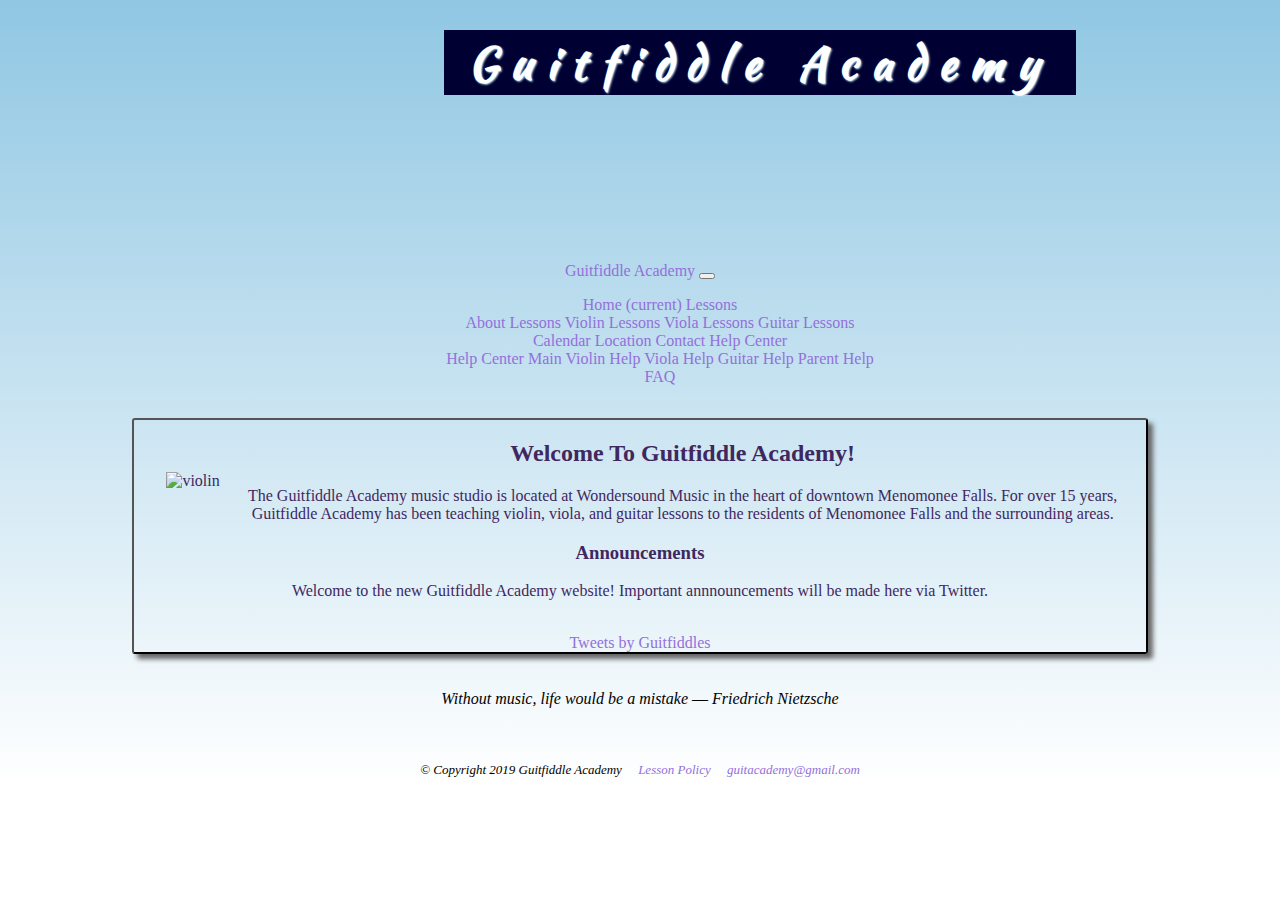
==== index.html @ 45c052a3 "Add files via upload" ====
<!DOCTYPE HTML>
<html>

<head>
    <!-- Global Site Tag (gtag.js) - Google Analytics -->
    <script async src="https://www.googletagmanager.com/gtag/js?id=UA-41005721-1"></script>
    <script>
        window.dataLayer = window.dataLayer || [];
  function gtag(){dataLayer.push(arguments);}
  gtag('js', new Date());

  gtag('config', 'GA_TRACKING_ID');
</script>
    <meta charset="utf-8">
    <meta name="viewport" content="width-device-width, initial-scale=1.0">
    <link href="guitfiddle.css" rel="stylesheet">
    <link href="https://fonts.googleapis.com/css?family=Kaushan+Script" rel="stylesheet">
    <!--bootstrap css-->
    <link rel="stylesheet" href="https://stackpath.bootstrapcdn.com/bootstrap/4.1.3/css/bootstrap.min.css" integrity="sha384-MCw98/SFnGE8fJT3GXwEOngsV7Zt27NXFoaoApmYm81iuXoPkFOJwJ8ERdknLPMO" crossorigin="anonymous">
    <title>Guitfiddle | Home</title>
    <link rel="icon" type="image" href="pics/notefav.ico">


</head>

<body>

    <header>
        <h1 class="head"><b>Guitfiddle Academy</b></h1>
    </header>
    <div class="container">
        <nav class="navbar navbar-expand-lg navbar-light bg-light">
            <a class="navbar-brand" href="#">Guitfiddle Academy</a>

            <button class="navbar-toggler" type="button" data-toggle="collapse" data-target="#navbarNavDropdown" aria-controls="navbarNavDropdown" aria-expanded="false" aria-label="Toggle navigation">
                <span class="navbar-toggler-icon"></span>
            </button>

            <div class="collapse navbar-collapse" id="navbarNavDropdown">
                <ul class="navbar-nav">
                    <li class="nav-item active">
                        <a class="nav-link" href="index.html">Home <span class="sr-only">(current)</span></a>
                    </li>
                    <li class="nav-item dropdown">
                        <a class="nav-link dropdown-toggle" href="lessons.html" id="navbarDropdownMenuLink" role="button" data-toggle="dropdown" aria-haspopup="true" aria-expanded="false">
                            Lessons
                        </a>
                        <div class="dropdown-menu" aria-labelledby="navbarDropdownMenuLink">
                            <a class="dropdown-item" href="lessons.html">About Lessons</a>
                            <a class="dropdown-item" href="violin.html">Violin Lessons</a>
                            <a class="dropdown-item" href="viola.html">Viola Lessons</a>
                            <a class="dropdown-item" href="guitar.html">Guitar Lessons</a>
                        </div>
                    </li>
                    <li class="nav-item">
                        <a class="nav-link" href="calendar.html">Calendar</a>
                    </li>
                    <li class="nav-item">
                        <a class="nav-link" href="location.html">Location</a>
                    </li>
                    <li class="nav-item">
                        <a class="nav-link" href="contact.html">Contact</a>
                    </li>
                    <li class="nav-item dropdown">
                        <a class="nav-link dropdown-toggle" href="help.html" id="navbarDropdownMenuLink" role="button" data-toggle="dropdown" aria-haspopup="true" aria-expanded="false">
                            Help Center
                        </a>
                        <div class="dropdown-menu" aria-labelledby="navbarDropdownMenuLink">
                            <a class="dropdown-item" href="help.html">Help Center Main</a>
                            <a class="dropdown-item" href="vhelp.html">Violin Help</a>
                            <a class="dropdown-item" href="vhelp.html">Viola Help</a>
                            <a class="dropdown-item" href="ghelp.html">Guitar Help</a>
                            <a class="dropdown-item" href="phelp.html">Parent Help</a>
                        </div>
                    </li>
                    <li class="nav-item">
                        <a class="nav-link" href="faq.html">FAQ</a>
                    </li>

                </ul>
            </div>
        </nav>
    </div>
    <div id="wrapper">
        <main>
            <img src="pics/violin-musical-instrument-music-sound.jpg" id="mainpic" alt="violin">
            <h2>Welcome To Guitfiddle Academy!</h2>

            <p>The Guitfiddle Academy music studio is located at Wondersound Music in the heart of downtown Menomonee Falls. For over 15 years, Guitfiddle Academy has been teaching violin, viola, and guitar lessons to the residents of Menomonee Falls and the surrounding areas.</p>

            <h3>Announcements</h3>
            <blockquote>Welcome to the new Guitfiddle Academy website! Important annnouncements will be made here via Twitter. </blockquote><br>
            <div class="twitter">
                <a class="twitter-timeline" href="https://twitter.com/Guitfiddles?ref_src=twsrc%5Etfw" data-width="400" data-height="300">Tweets by Guitfiddles</a>
                <script async src="https://platform.twitter.com/widgets.js" charset="utf-8"></script>
            </div>


        </main>

    </div><br><br>
    <footer><i>Without music, life would be a mistake</i> ― Friedrich Nietzsche</footer><br><br><br>
    <footer class="copy"> &copy; Copyright 2019 Guitfiddle Academy <a href="files/Policy.pdf" target="_blank"> &nbsp; &nbsp; Lesson Policy</a><a href="mailto:guitacademy@gmail.com" target="_blank"> &nbsp; &nbsp; guitacademy@gmail.com</a></footer>
    <script src="http://code.jquery.com/jquery-3.2.1.min.js"></script>
    <script src="https://cdn.jsdelivr.net/npm/jquery-validation@1.17.0/dist/jquery.validate.min.js"></script>
    <script src="https://cdnjs.cloudflare.com/ajax/libs/popper.js/1.14.3/umd/popper.min.js" integrity="sha384-ZMP7rVo3mIykV+2+9J3UJ46jBk0WLaUAdn689aCwoqbBJiSnjAK/l8WvCWPIPm49" crossorigin="anonymous"></script>
    <script src="https://stackpath.bootstrapcdn.com/bootstrap/4.1.3/js/bootstrap.min.js" integrity="sha384-ChfqqxuZUCnJSK3+MXmPNIyE6ZbWh2IMqE241rYiqJxyMiZ6OW/JmZQ5stwEULTy" crossorigin="anonymous"></script>
    <script src="guitfiddle.js"></script>
</body>

</html>
---- guitfiddle.css ----
header {

    background-image: url(pics/head1.jpg);
    background-repeat: no-repeat;
    height: 200px;
    padding-left: 15em;
    display: block;
    margin-left: auto;
    margin-right: auto;
    width: 50%;
    text-align: center;
    padding-bottom: 1em;

}

body {
    background-image: linear-gradient(to top, #fff, #90c7e3);
    /*    display: block;*/
    background-repeat: no-repeat;
}

.head {
    color: white;
    text-align: center;
    letter-spacing: .3em;
    font-family: 'Kaushan Script', cursive;
    /*    padding-right: 2em;*/
    font-size: 2.8em;
    font-weight: bold;
    background-color: #000033;
    text-shadow: 1px 1px 2px lightblue;
}

.container {
    text-align: center;
    padding-top: 1em;
    padding-bottom: 1em;
    /*    background-color: aqua;*/
}

#mCalendar {
    display: none;
}

#tCalendar {
    display: none;
}

#calendar {
    text-align: center;
}

.twitter {
    text-align: center;
}

h1,
h2,
h3,
h4,
h6,
h5 {
    text-align: center;
    font-family: cursive;
}

a:link {
    text-decoration: none;
    color: mediumpurple;
}

ul a:hover {
    text-decoration: none;
    color: darkcyan;
}

a:hover {
    text-decoration: none;
    color: darkcyan;
}

a:active {
    text-decoration: none;
    color: darkcyan;
}

p {
    text-align: center;
    font-family: cursive;
}

li {
    display: inline;
    text-decoration: none;
}

.lessons {
    text-decoration: none;
    text-align: center;
    font-family: cursive;
    font-weight: 500;
    font-size: 1.5em;

}


#white {
    padding-top: 2em;
}

#wrapper {
    width: 80%;
    margin-left: auto;
    margin-right: auto;
    color: #3f2860;
    /*    background-color: #f5f5f5;*/
    /*
    min-width: 550px;
    max-width: 1280px;
*/
    border: outset black 2px;
    border-radius: 3px;
    box-shadow: 5px 5px 5px #666;
    display: block;
}

h1 {
    font-family: 'Book Antiqua', 'Palatino Linotype', Palatino, serif;
    font-weight: bolder;
    color: darkblue;
}

footer {
    font-style: italic;
    text-align: center;
}

.copy {
    font-size: small;
}

blockquote {
    text-align: center;
    font-family: cursive;
    display: block;
}

#mainpic {
    float: left;
    padding-bottom: 1em;
    padding-left: 2em;
    padding-top: 2em;
}

#map {
    text-align: center;
}

#mobile {
    display: none;
    text-align: center;
}

#desktop {
    text-align: center;
}

/*
#map {
    padding-left: 27em;
}
*/

#faq {
    text-align: left;
}

.help {
    font-family: cursive;
    text-align: center;
}

#mapLink {
    display: none;
}

figure {
    /*    position: absolute;*/
    float: right;
    left: 280px;
    opacity: .25;
    padding: 5em 20em 5em 0em;
}

#pics ul {
    width: 300px;
    list-style: none;
}

#pics li {
    display: inline-block;
    /*    float: left;*/
    padding: 10px;
}

#pics img {
    border: 0;
}

#pics a {
    text-decoration: none;
    color: green;
    font-style: italic;
}

#pics span {
    position: absolute;
    left: -1000px;
    opacity: 0;
    transition: opacity 3s ease-in-out;
}

#pics a:hover span {
    position: fixed;
    top: 16px;
    left: 320px;
    opacity: 1;
}
#key {
    display: block;
}
#submit {
    padding: 0 4em 0 4em;
    border: solid black .1em;
    font-weight: 500;
}
#reset {
    padding: 0 4em 0 4em;
    border: solid black .1em;
    font-weight: 500;
}
.keyPage {
    text-align: left;
}

@media only screen and (max-width: 64em) {
    #pics figure {
        display: none;
    }

    header {
        height: auto;
        background-image: none;
        padding: 0;
    }

    h1 {
        letter-spacing: .1em;
    }

    #main {
        display: none;
    }

    #map {
        display: none;
    }

    #mapLink {
        display: block;
        text-align: center;
    }

    #pics span {
        display: none;
    }

    #calendar {
        display: none;
    }
    #mCalendar {
        display: none;
    }
    #tCalendar {
        display: inline;
        text-align: center;
    }


    @media only screen and (max-width: 36em) {
        main {
            padding: 0.1em 1em 0.1em 1em;
            font-size: 90%;
            text-align: left;
            font-family: sans-serif;
        }

        h1 {
            font-size: 2em;
        }

        #pics figure {
            display: none;
        }

        header {
            height: auto;
            background-image: none;
            padding: 0;
        }

        #main {
            display: none;
        }

        #map {
            display: none;
        }

        #mapLink {
            display: block;
            text-align: center;
        }

        #pics span {
            display: none;
        }

        footer {
            display: none;
        }

        #mobile {
            display: inline;
            border: solid black 1px;
            background-color: lightblue;
            border: outset 2px #cccccc;
            border-radius: 5px;

        }

        #desktop {
            display: none;
        }

        #mainpic {
            display: none;
        }

        .head {
            background: none;
            color: black;
        }

        #wrapper {
            width: 100%;
            margin-left: auto;
            margin-right: auto;
            color: #3f2860;
            background-color: #f5f5f5;
            text-align: left;
            border: none;
            display: inline-block;
            box-shadow: none;
        }

        box li {
            text-align: left;
        }

        ul {
            text-align: left;
        }

        #calendar {
            display: none;
        }

        #tCalendar {
            display: none;
        }

        #mCalendar {
            display: inline;
            text-align: center;
        }
    }
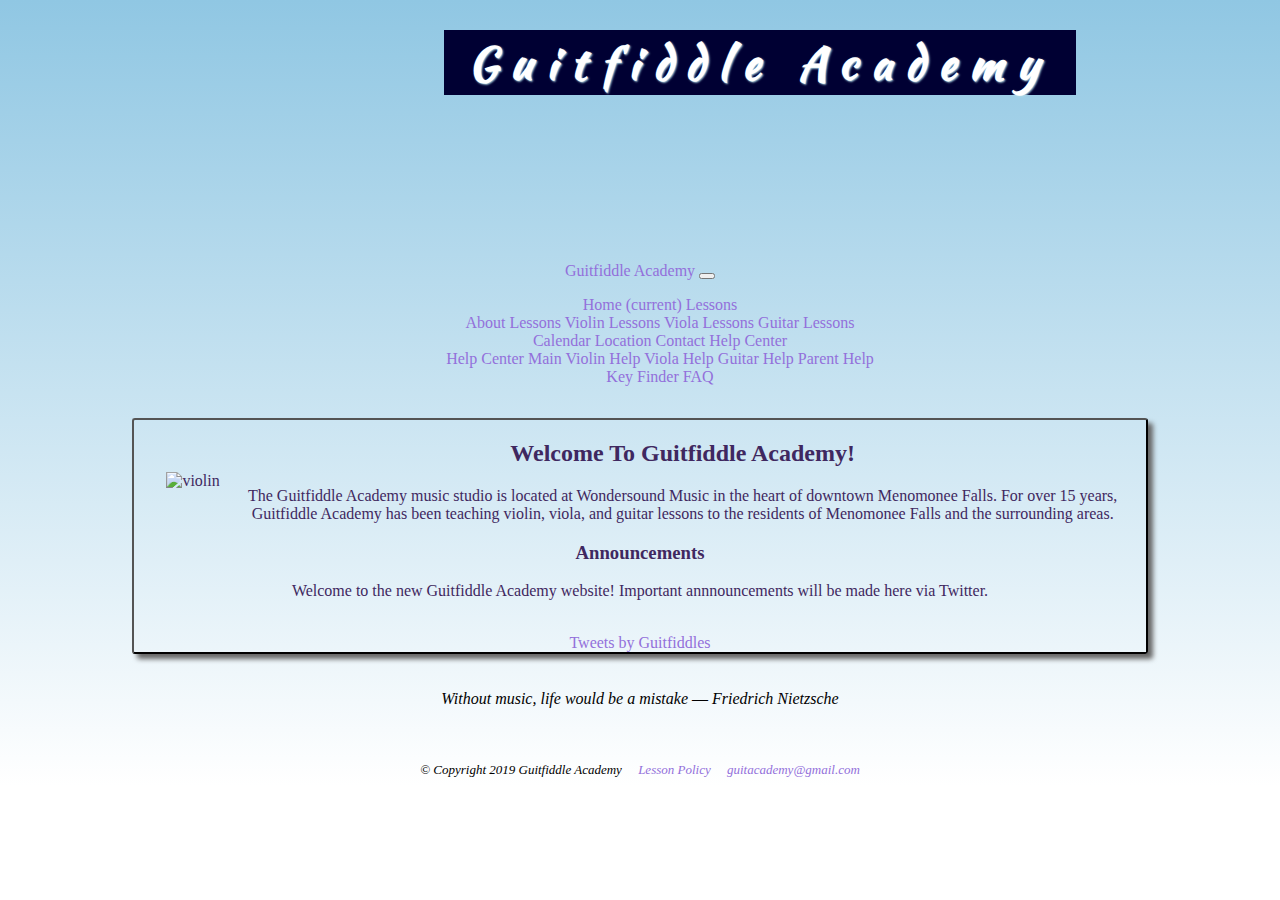
==== commit a332e4d8: "Added Key Finder Page" ====
--- a/index.html
+++ b/index.html
@@ -74,6 +74,9 @@
                         </div>
                     </li>
                     <li class="nav-item">
+                        <a class="nav-link" href="key.html">Key Finder</a>
+                    </li>
+                    <li class="nav-item">
                         <a class="nav-link" href="faq.html">FAQ</a>
                     </li>
 
